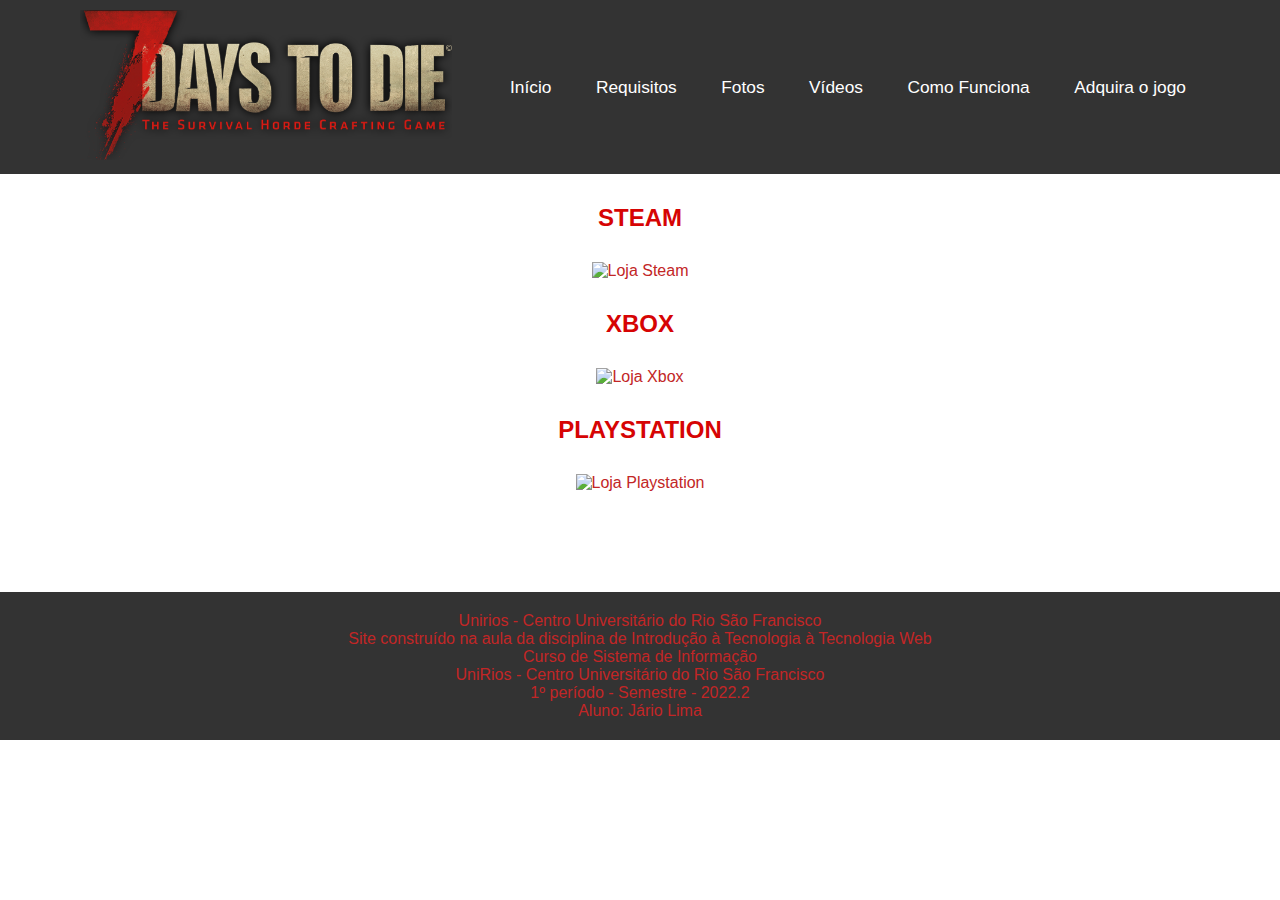
==== internos/adquirir.html @ 1e1b6f0e "Correção de diretórios" ====
<!DOCTYPE html>
<html lang="pt-br">

<head>
    <meta charset="UTF-8">
    <meta http-equiv="X-UA-Compatible" content="IE=edge">
    <meta name="viewport" content="width=device-width, initial-scale=1.0">
    <title>Adquira o jogo</title>
    <link rel="stylesheet" href="/css/adquirir.css">
</head>

<body>

    <header id="cabecalho">
        <div class="container">
            <a href="../index.html"><img src="/imagens/geral/logo.png" alt="Logo 7days" id="logo"></a>
            <nav>
                <ul>
                    <li><a href="index.html">Início</a></li>
                    <li><a href="internos/requisitos.html">Requisitos</a></li>
                    <li><a href="fotos.html">Fotos</a></li>
                    <li><a href="internos/videos.html">Vídeos</a></li>
                    <li><a href="internos/funcionamento.html">Como Funciona</a></li>
                    <li><a href="internos/adquirir.html">Adquira o jogo</a></li>
                </ul>
            </nav>
        </div>

    </header>

    <div class="container">
        <ul class="logos">
            <li>
                <h2>STEAM</h2>
                <a href="https://store.steampowered.com/app/251570/7_Days_to_Die/" target="_blank"><img src="imagens/adquirir/logo_steam.png" alt="Loja Steam"></a>
            </li>
            <li>
                <h2>XBOX</h2>
                <a href="https://www.xbox.com/pt-BR/games/store/7-days-to-die/BRL7GC0GP1BM" target="_blank"><img src="imagens/adquirir/logo_xbox.png" alt="Loja Xbox"></a>
            </li>
            <li>
                <h2>PLAYSTATION</h2>
                <a href="https://store.playstation.com/pt-br/concept/216130" target="_blank"><img src="imagens/adquirir/logo_ps.png" alt="Loja Playstation"></a>
            </li>
        </ul>

    </div>

    <footer id="rodape">

        <p>Unirios - Centro Universitário do Rio São Francisco</p>

        <p>Site construído na aula da disciplina de Introdução à Tecnologia à Tecnologia Web </p>

        <p>Curso de Sistema de Informação</p>

        <p>UniRios - Centro Universitário do Rio São Francisco</p>

        <p>1º período - Semestre - 2022.2</p>

        <p>Aluno: Jário Lima</p>

    </footer>
</body>

</html>
---- css/adquirir.css ----
*{
    margin: 0;
    padding: 0;
    box-sizing: border-box;
    font-family: 'Segoe UI', Tahoma, Geneva, Verdana, sans-serif;
}

:root{
    --cor-1: rgba(0, 0, 0, 0.801);
    --cor-2: rgb(194, 38, 38);
    --cor-3: rgb(255, 255, 255);
    --cor-4: rgb(228, 91, 91);
    --cor-5: rgb(17, 17, 17);
}

body{
    background: url("../imagens/geral/background.jpg");
    background-repeat: no-repeat;
    background-size: cover;
}

.container{
    max-width: 1200px;
    margin: 0 auto;
    padding: 0 15px;
    position: relative;
}


#cabecalho{
    padding: 10px;
    background-color: var(--cor-1);

}

#cabecalho .container{
    display: flex;
    justify-content:space-around;
    align-items: center;
    
}

#cabecalho #logo{
    height: 150px; 
}

#cabecalho nav li{
    display: inline-block;
    border-radius: 8%;
    font-size: 13pt;

}

#cabecalho nav li a{
    display: block;
    padding: 20px;
    color: var(--cor-3);
    text-decoration: none;
    transition: all .2s linear;
    
}

#cabecalho nav li a:hover{
    background-color: var(--cor-2);
    border: solid 1px white;
    border-radius: 10px;
    transition: all 0.2s linear;
}

.container h2{
    color: rgb(214, 4, 4);
    text-align: center;
    margin: 30px 0;
}

.container .logos li {
    display: block;
    list-style: none;
    margin-top: 30px ;
    text-align: center;
}

.logos a{
    text-decoration: none;
    color: var(--cor-2);
    margin-top: 30px;
}

#rodape{
    margin-top: 100px;
    padding: 20px;
    background-color: var(--cor-1);
    text-align: center;
    color: var(--cor-2);
}
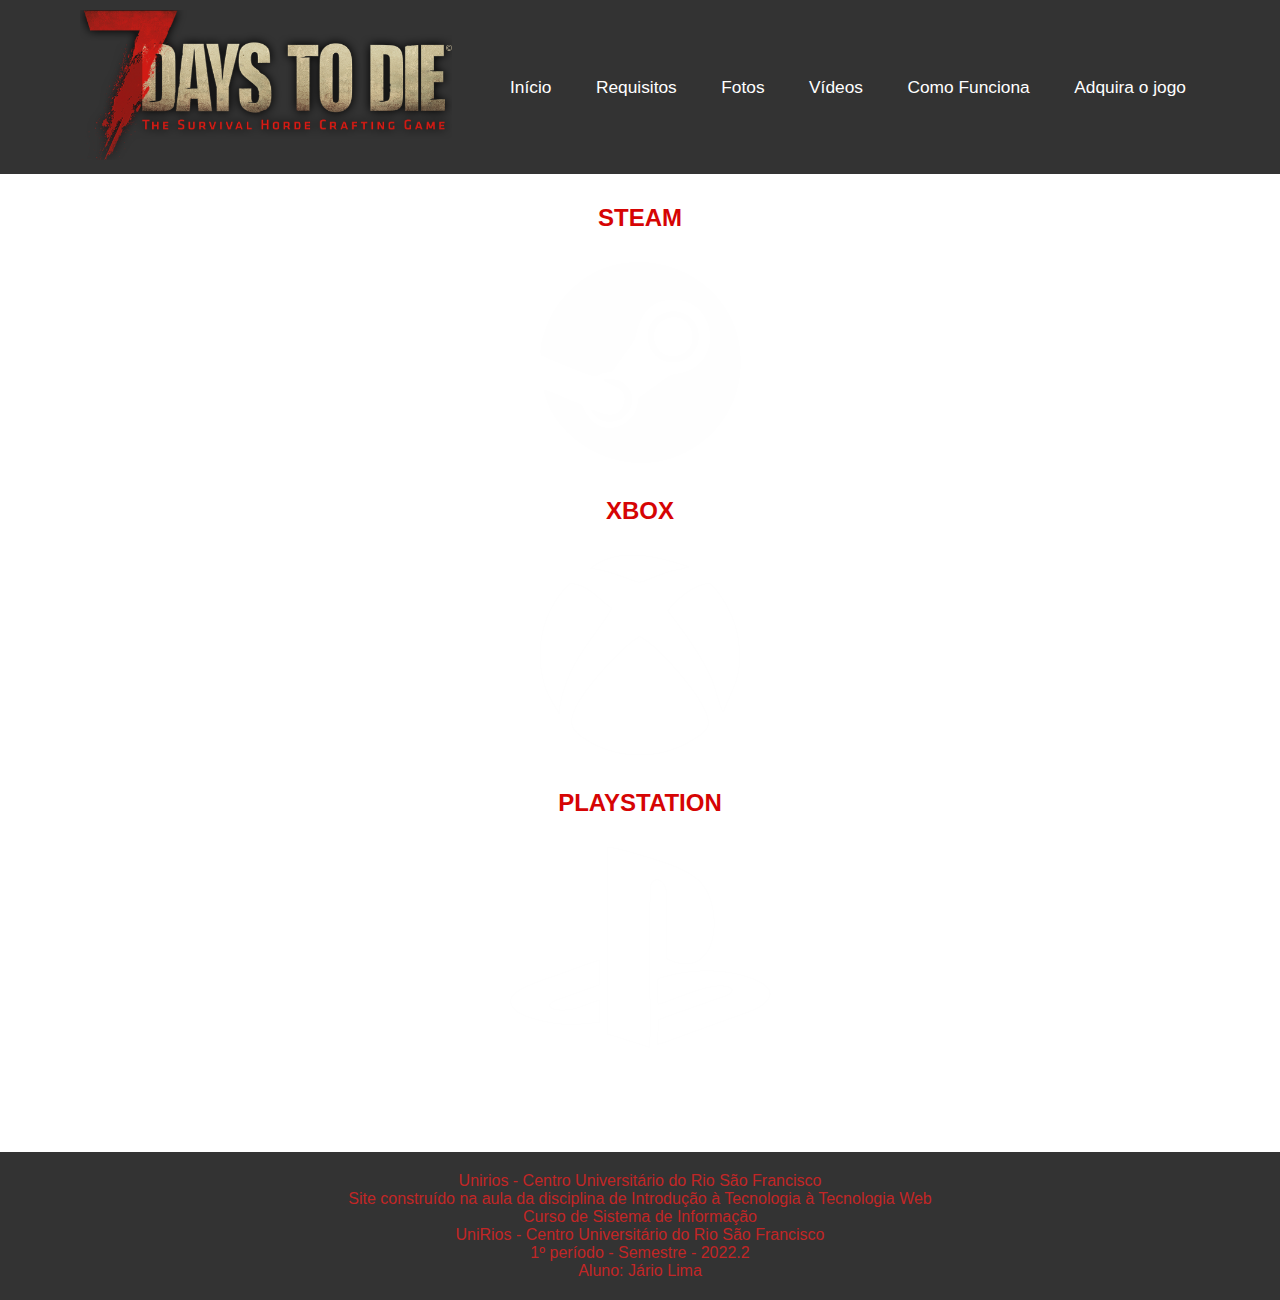
==== commit 0a406130: "Mudança de diretórios" ====
--- a/internos/adquirir.html
+++ b/internos/adquirir.html
@@ -16,12 +16,12 @@
             <a href="../index.html"><img src="/imagens/geral/logo.png" alt="Logo 7days" id="logo"></a>
             <nav>
                 <ul>
-                    <li><a href="index.html">Início</a></li>
-                    <li><a href="internos/requisitos.html">Requisitos</a></li>
-                    <li><a href="fotos.html">Fotos</a></li>
-                    <li><a href="internos/videos.html">Vídeos</a></li>
-                    <li><a href="internos/funcionamento.html">Como Funciona</a></li>
-                    <li><a href="internos/adquirir.html">Adquira o jogo</a></li>
+                    <li><a href="/index.html">Início</a></li>
+                    <li><a href="/internos/requisitos.html">Requisitos</a></li>
+                    <li><a href="/fotos.html">Fotos</a></li>
+                    <li><a href="/internos/videos.html">Vídeos</a></li>
+                    <li><a href="/internos/funcionamento.html">Como Funciona</a></li>
+                    <li><a href="/internos/adquirir.html">Adquira o jogo</a></li>
                 </ul>
             </nav>
         </div>
@@ -32,15 +32,15 @@
         <ul class="logos">
             <li>
                 <h2>STEAM</h2>
-                <a href="https://store.steampowered.com/app/251570/7_Days_to_Die/" target="_blank"><img src="imagens/adquirir/logo_steam.png" alt="Loja Steam"></a>
+                <a href="https://store.steampowered.com/app/251570/7_Days_to_Die/" target="_blank"><img src="/imagens/adquirir/logo_steam.png" alt="Loja Steam"></a>
             </li>
             <li>
                 <h2>XBOX</h2>
-                <a href="https://www.xbox.com/pt-BR/games/store/7-days-to-die/BRL7GC0GP1BM" target="_blank"><img src="imagens/adquirir/logo_xbox.png" alt="Loja Xbox"></a>
+                <a href="https://www.xbox.com/pt-BR/games/store/7-days-to-die/BRL7GC0GP1BM" target="_blank"><img src="/imagens/adquirir/logo_xbox.png" alt="Loja Xbox"></a>
             </li>
             <li>
                 <h2>PLAYSTATION</h2>
-                <a href="https://store.playstation.com/pt-br/concept/216130" target="_blank"><img src="imagens/adquirir/logo_ps.png" alt="Loja Playstation"></a>
+                <a href="https://store.playstation.com/pt-br/concept/216130" target="_blank"><img src="/imagens/adquirir/logo_ps.png" alt="Loja Playstation"></a>
             </li>
         </ul>
 
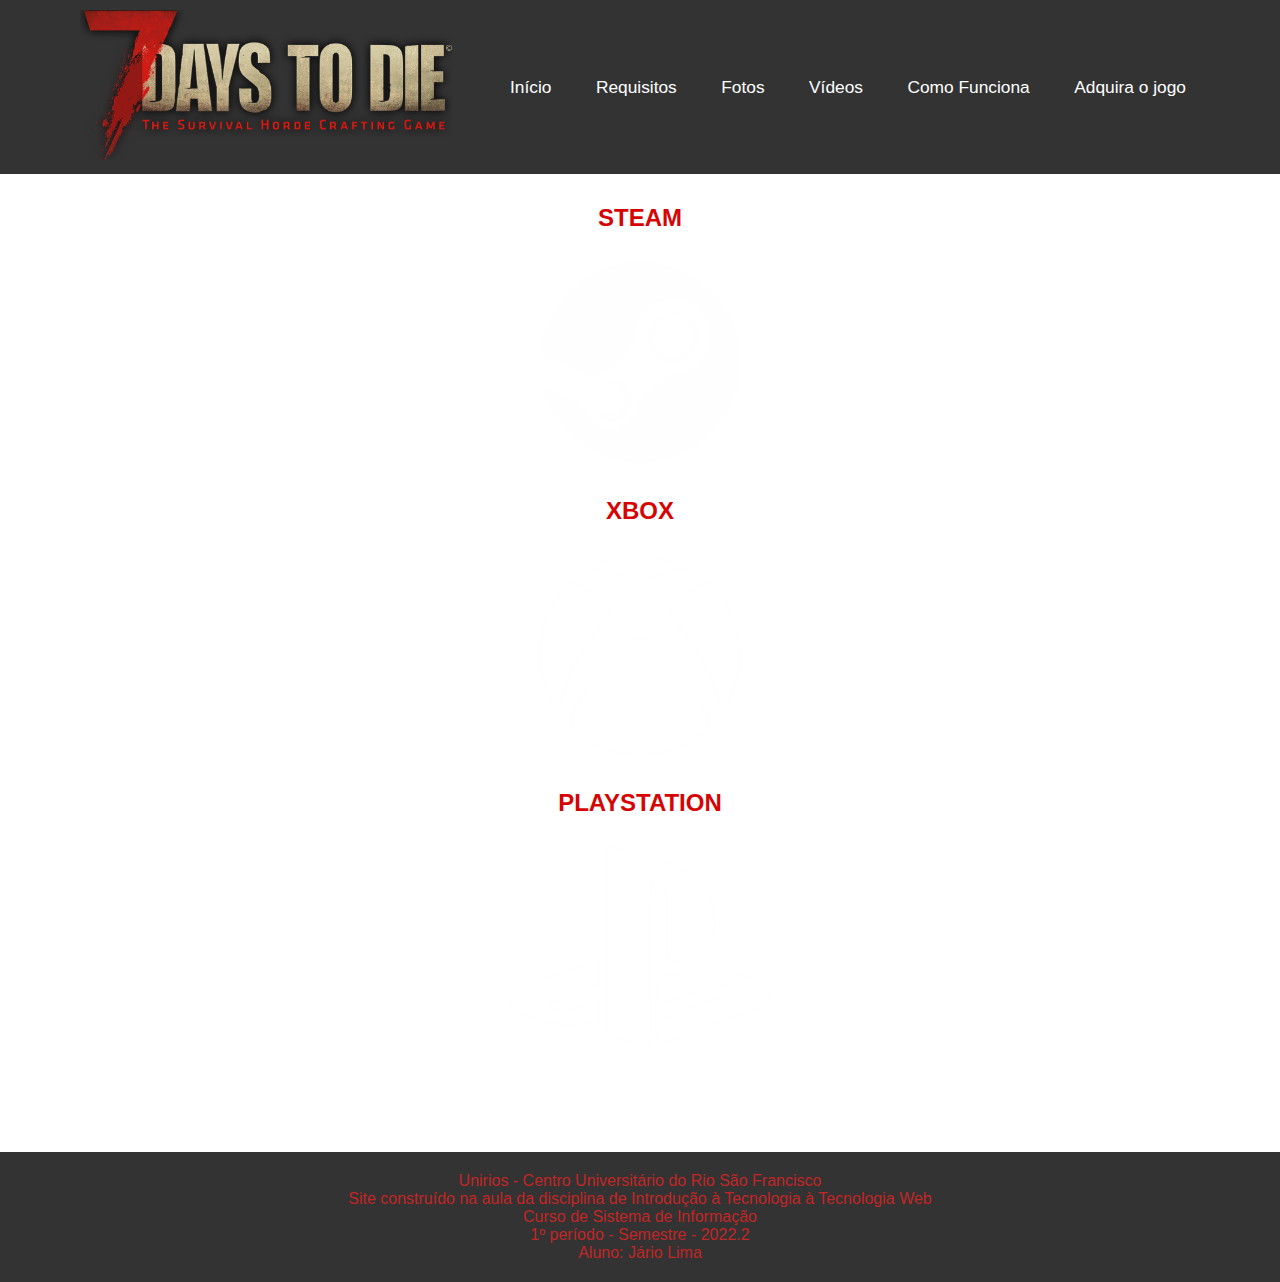
==== commit a2a05dc4: "Correção rodapé" ====
--- a/internos/adquirir.html
+++ b/internos/adquirir.html
@@ -5,23 +5,23 @@
     <meta charset="UTF-8">
     <meta http-equiv="X-UA-Compatible" content="IE=edge">
     <meta name="viewport" content="width=device-width, initial-scale=1.0">
-    <title>Adquira o jogo</title>
-    <link rel="stylesheet" href="/css/adquirir.css">
+    <title>7 Days to Die</title>
+    <link rel="stylesheet" href="../css/adquirir.css">
 </head>
 
 <body>
 
     <header id="cabecalho">
         <div class="container">
-            <a href="../index.html"><img src="/imagens/geral/logo.png" alt="Logo 7days" id="logo"></a>
+            <a href="../index.html"><img src="../imagens/geral/logo.png" alt="Logo 7days" id="logo"></a>
             <nav>
                 <ul>
-                    <li><a href="/index.html">Início</a></li>
-                    <li><a href="/internos/requisitos.html">Requisitos</a></li>
-                    <li><a href="/fotos.html">Fotos</a></li>
-                    <li><a href="/internos/videos.html">Vídeos</a></li>
-                    <li><a href="/internos/funcionamento.html">Como Funciona</a></li>
-                    <li><a href="/internos/adquirir.html">Adquira o jogo</a></li>
+                    <li><a href="../index.html">Início</a></li>
+                    <li><a href="requisitos.html">Requisitos</a></li>
+                    <li><a href="fotos.html">Fotos</a></li>
+                    <li><a href="videos.html">Vídeos</a></li>
+                    <li><a href="funcionamento.html">Como Funciona</a></li>
+                    <li><a href="adquirir.html">Adquira o jogo</a></li>
                 </ul>
             </nav>
         </div>
@@ -32,15 +32,15 @@
         <ul class="logos">
             <li>
                 <h2>STEAM</h2>
-                <a href="https://store.steampowered.com/app/251570/7_Days_to_Die/" target="_blank"><img src="/imagens/adquirir/logo_steam.png" alt="Loja Steam"></a>
+                <a href="https://store.steampowered.com/app/251570/7_Days_to_Die/" target="_blank"><img src="../imagens/adquirir/logo_steam.png" alt="Loja Steam"></a>
             </li>
             <li>
                 <h2>XBOX</h2>
-                <a href="https://www.xbox.com/pt-BR/games/store/7-days-to-die/BRL7GC0GP1BM" target="_blank"><img src="/imagens/adquirir/logo_xbox.png" alt="Loja Xbox"></a>
+                <a href="https://www.xbox.com/pt-BR/games/store/7-days-to-die/BRL7GC0GP1BM" target="_blank"><img src="../imagens/adquirir/logo_xbox.png" alt="Loja Xbox"></a>
             </li>
             <li>
                 <h2>PLAYSTATION</h2>
-                <a href="https://store.playstation.com/pt-br/concept/216130" target="_blank"><img src="/imagens/adquirir/logo_ps.png" alt="Loja Playstation"></a>
+                <a href="https://store.playstation.com/pt-br/concept/216130" target="_blank"><img src="../imagens/adquirir/logo_ps.png" alt="Loja Playstation"></a>
             </li>
         </ul>
 
@@ -54,8 +54,6 @@
 
         <p>Curso de Sistema de Informação</p>
 
-        <p>UniRios - Centro Universitário do Rio São Francisco</p>
-
         <p>1º período - Semestre - 2022.2</p>
 
         <p>Aluno: Jário Lima</p>
